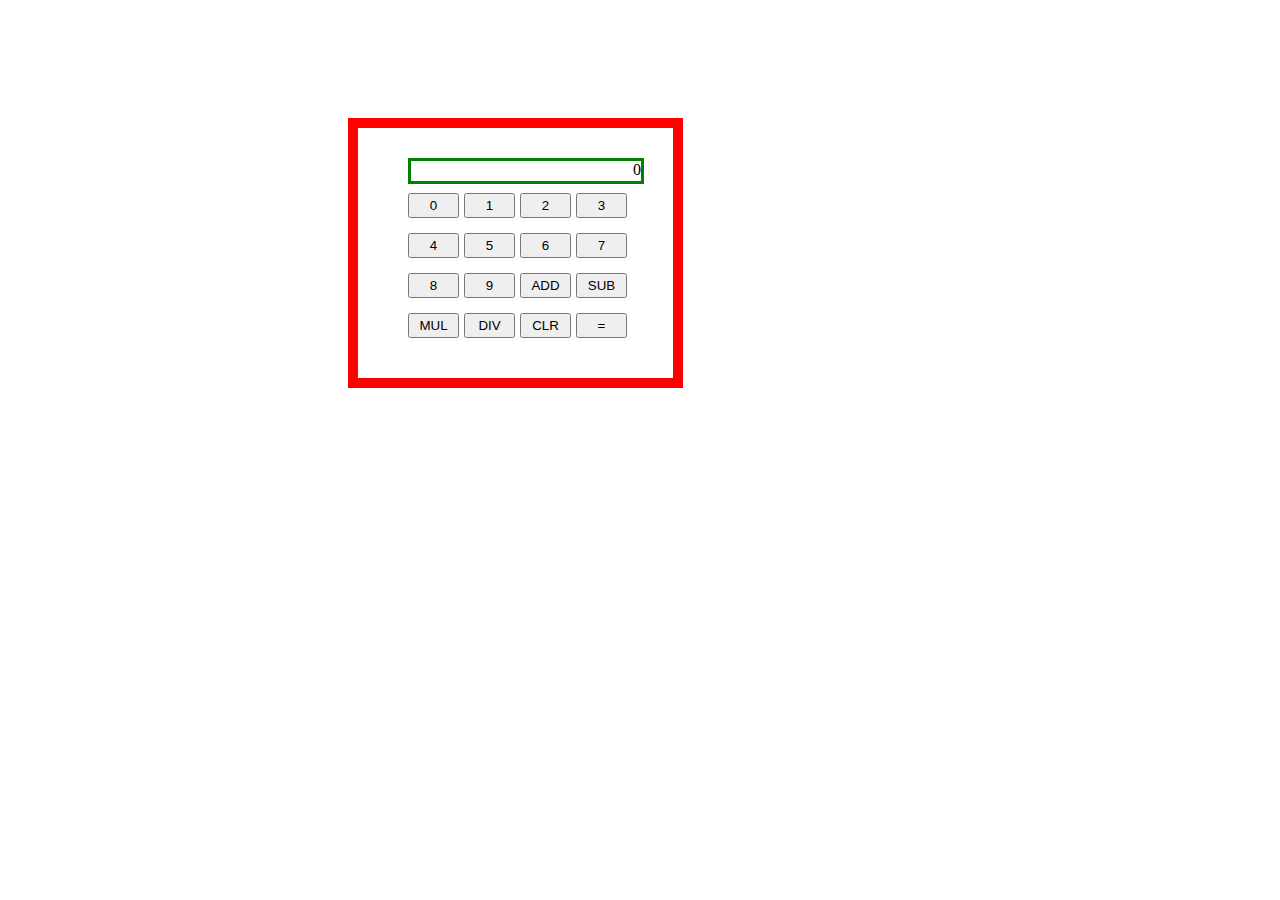
==== Index.html @ f0305c44 "Wire number buttons, operators, and equals sign" ====
<!DOCTYPE html>
<html>
<head>
<title></title>
<meta charset="UTF-8">
<link rel="stylesheet" type="text/css" href="calc.css">

</head>

<body class="bodypos">
    <div class="myborder"></div>
        <div>
            <div id="calcbox">0</div>
        </div>
        <div class="movement1">
            <button type="button" class="down1  format  format1">0</button>
            <button type="button" class="down1  format  format1">1</button>
            <button type="button" class="down1  format  format1">2</button>
            <button type="button" class="down1  format  format1">3</button>
        </div>

        <div class="movement2">
            <button type="button" class="down2  format  format1">4</button>
            <button type="button" class="down2  format  format1">5</button>
            <button type="button" class="down2  format  format1">6</button>
            <button type="button" class="down2  format  format1">7</button>
        </div>
        <div class="movement3">
            <button type="button" class="down3  format  format1">8</button>
            <button type="button" class="down3  format  format1">9</button>
            <button type="button" class="down3  format  format2">ADD</button>
            <button type="button" class="down3  format  format2">SUB</button>
        </div>
        <div class="movement4">
            <button type="button" class="down4  format  format2">MUL</button>
            <button type="button" class="down4  format  format2">DIV</button>
            <button type="button" class="down4  format  format4">CLR</button>
            <button type="button" class="down4  format  format3">=</button>
        </div>
    
</body>
<script src="calc.js"></script>
</html>
---- calc.css ----
#calcbox {

    display: block;
    position: absolute;
    left: 400px;
    top: 150px;
    height: 20px;
    width: 18.2%;
    z-index: 10;
    border: 3px solid green;
    height: 20px;
    text-align: right;

}

.myborder {

    display: flex;
    position: absolute;
    height: 250px;
    width: 315px;
    border-top: 10px solid red;
    border-left: 10px solid red;
    border-right: 10px solid red;
    border-bottom: 10px solid red;
    left: 340px;
    top: 110px;
    z-index: 1;

}

.bodypos {

    position: relative;

}

.movement1 {

    display: flex;
    position: absolute;
    top: 180px;
    left: 400px;


    
}

.movement2 {

    display: flex;
    position: absolute;
    top: 220px;
    left: 400px;


}

.movement3 {

    display: flex;
    position: absolute;
    top: 260px;
    left: 400px;

 
}

.movement4 {

    display: flex;
    position: absolute;
    top: 300px;
    left: 400px;

  
}



.format {

    height: 25px;
    width: 51px;
    margin: 5px 5px 5px 0px;
    z-index: 5;

}


#center {

    text-align: center;

}
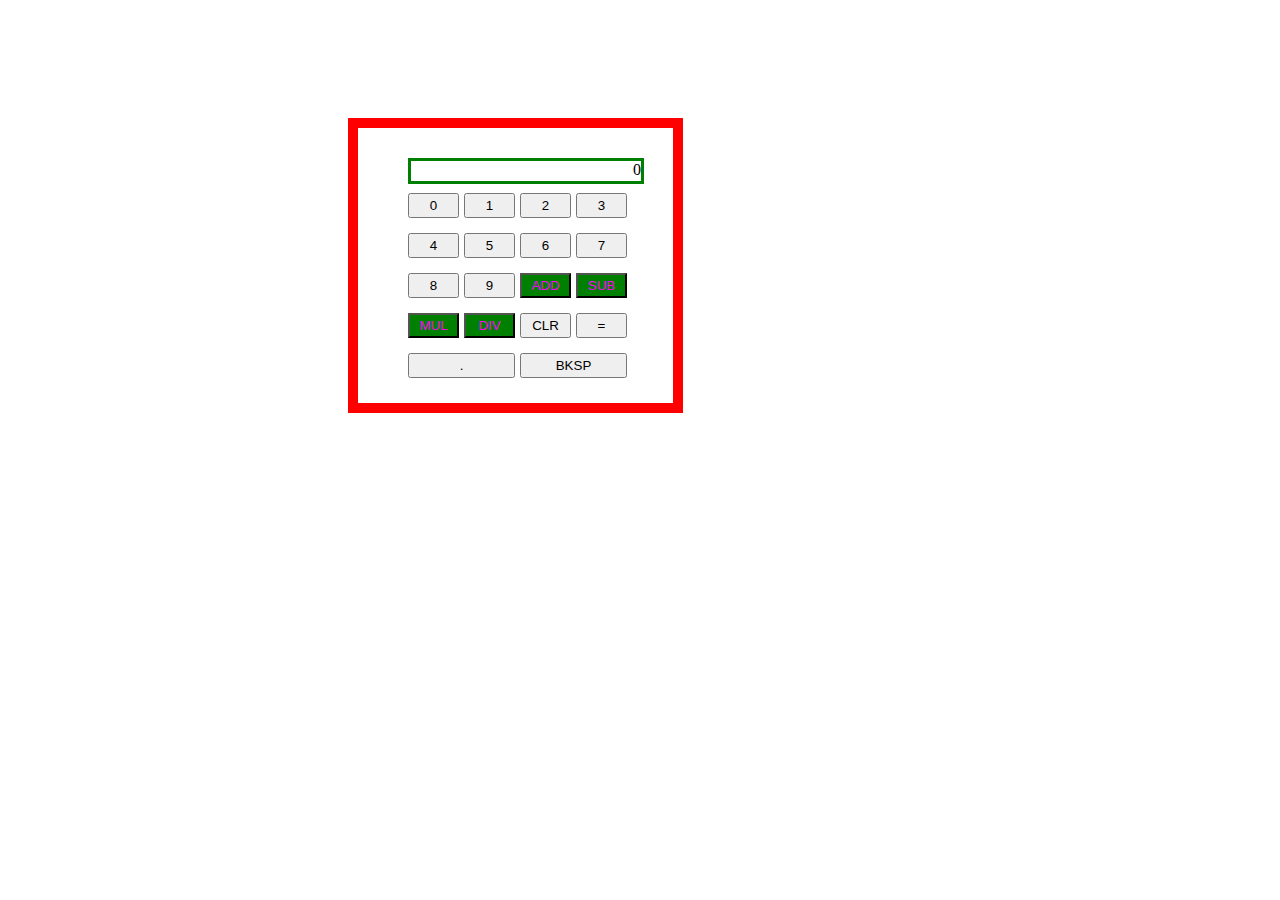
==== commit fc4c3a28: "Calculator work with small numbers I also added a scratchPad file. Please disregard though" ====
--- a/Index.html
+++ b/Index.html
@@ -13,30 +13,35 @@
             <div id="calcbox">0</div>
         </div>
         <div class="movement1">
-            <button type="button" class="down1  format  format1">0</button>
-            <button type="button" class="down1  format  format1">1</button>
-            <button type="button" class="down1  format  format1">2</button>
-            <button type="button" class="down1  format  format1">3</button>
+            <button type="button" class="format  format1">0</button>
+            <button type="button" class="format  format1">1</button>
+            <button type="button" class="format  format1">2</button>
+            <button type="button" class="format  format1">3</button>
         </div>
 
         <div class="movement2">
-            <button type="button" class="down2  format  format1">4</button>
-            <button type="button" class="down2  format  format1">5</button>
-            <button type="button" class="down2  format  format1">6</button>
-            <button type="button" class="down2  format  format1">7</button>
+            <button type="button" class="format  format1">4</button>
+            <button type="button" class="format  format1">5</button>
+            <button type="button" class="format  format1">6</button>
+            <button type="button" class="format  format1">7</button>
         </div>
         <div class="movement3">
-            <button type="button" class="down3  format  format1">8</button>
-            <button type="button" class="down3  format  format1">9</button>
-            <button type="button" class="down3  format  format2">ADD</button>
-            <button type="button" class="down3  format  format2">SUB</button>
+            <button type="button" class="format  format1">8</button>
+            <button type="button" class="format  format1">9</button>
+            <button type="button" class="format  format2">ADD</button>
+            <button type="button" class="format  format2">SUB</button>
         </div>
         <div class="movement4">
-            <button type="button" class="down4  format  format2">MUL</button>
-            <button type="button" class="down4  format  format2">DIV</button>
-            <button type="button" class="down4  format  format4">CLR</button>
-            <button type="button" class="down4  format  format3">=</button>
+            <button type="button" class="format  format2">MUL</button>
+            <button type="button" class="format  format2">DIV</button>
+            <button type="button" class="format  format4">CLR</button>
+            <button type="button" class="format  format3">=</button>
         </div>
+        <div class="movement5">
+            <button type="button" class="design  format5">.</button>
+            <button type="button" class="design  format6">BKSP</button>
+        </div>
+
     
 </body>
 <script src="calc.js"></script>
--- a/calc.css
+++ b/calc.css
@@ -17,7 +17,7 @@
 
     display: flex;
     position: absolute;
-    height: 250px;
+    height: 275px;
     width: 315px;
     border-top: 10px solid red;
     border-left: 10px solid red;
@@ -76,6 +76,16 @@
   
 }
 
+.movement5 {
+
+    display: flex;
+    position: absolute;
+    top: 340px;
+    left: 400px;
+
+  
+}
+
 
 
 .format {
@@ -87,6 +97,22 @@
 
 }
 
+.format2 {
+
+    background-color: green;
+    color: magenta;
+
+}
+
+.design {
+
+    height: 25px;
+    width: 107px;
+    margin: 5px 5px 5px 0px;
+    z-index: 6;
+
+}
+
 
 #center {
 
